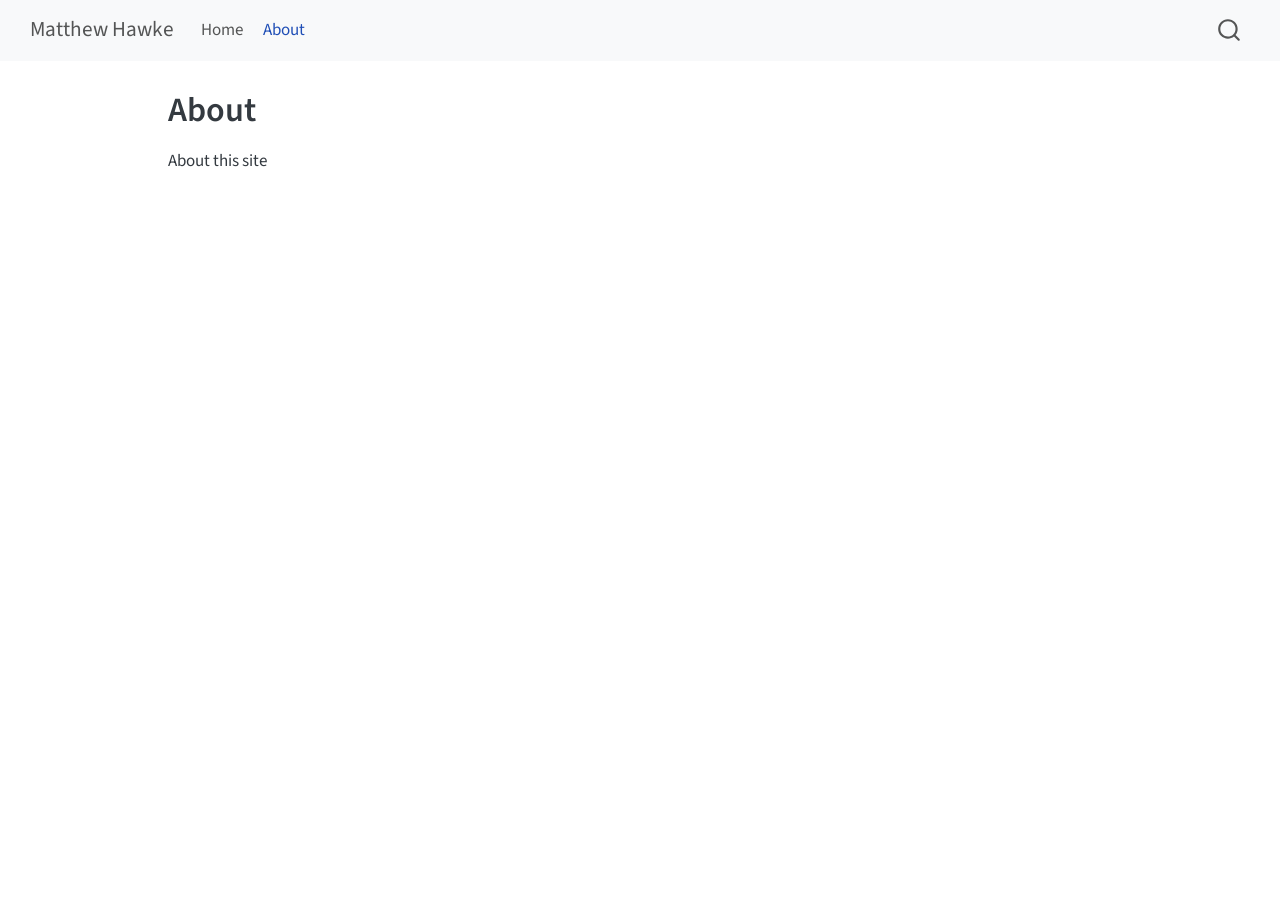
==== about.html @ fee14851 "Built site for gh-pages" ====
<!DOCTYPE html>
<html xmlns="http://www.w3.org/1999/xhtml" lang="en" xml:lang="en"><head>

<meta charset="utf-8">
<meta name="generator" content="quarto-1.6.4">

<meta name="viewport" content="width=device-width, initial-scale=1.0, user-scalable=yes">


<title>About – Matthew Hawke</title>
<style>
code{white-space: pre-wrap;}
span.smallcaps{font-variant: small-caps;}
div.columns{display: flex; gap: min(4vw, 1.5em);}
div.column{flex: auto; overflow-x: auto;}
div.hanging-indent{margin-left: 1.5em; text-indent: -1.5em;}
ul.task-list{list-style: none;}
ul.task-list li input[type="checkbox"] {
  width: 0.8em;
  margin: 0 0.8em 0.2em -1em; /* quarto-specific, see https://github.com/quarto-dev/quarto-cli/issues/4556 */ 
  vertical-align: middle;
}
</style>


<script src="site_libs/quarto-nav/quarto-nav.js"></script>
<script src="site_libs/quarto-nav/headroom.min.js"></script>
<script src="site_libs/clipboard/clipboard.min.js"></script>
<script src="site_libs/quarto-search/autocomplete.umd.js"></script>
<script src="site_libs/quarto-search/fuse.min.js"></script>
<script src="site_libs/quarto-search/quarto-search.js"></script>
<meta name="quarto:offset" content="./">
<script src="site_libs/quarto-html/quarto.js"></script>
<script src="site_libs/quarto-html/popper.min.js"></script>
<script src="site_libs/quarto-html/tippy.umd.min.js"></script>
<script src="site_libs/quarto-html/anchor.min.js"></script>
<link href="site_libs/quarto-html/tippy.css" rel="stylesheet">
<link href="site_libs/quarto-html/quarto-syntax-highlighting.css" rel="stylesheet" id="quarto-text-highlighting-styles">
<script src="site_libs/bootstrap/bootstrap.min.js"></script>
<link href="site_libs/bootstrap/bootstrap-icons.css" rel="stylesheet">
<link href="site_libs/bootstrap/bootstrap.min.css" rel="stylesheet" id="quarto-bootstrap" data-mode="light">
<script id="quarto-search-options" type="application/json">{
  "location": "navbar",
  "copy-button": false,
  "collapse-after": 3,
  "panel-placement": "end",
  "type": "overlay",
  "limit": 50,
  "keyboard-shortcut": [
    "f",
    "/",
    "s"
  ],
  "show-item-context": false,
  "language": {
    "search-no-results-text": "No results",
    "search-matching-documents-text": "matching documents",
    "search-copy-link-title": "Copy link to search",
    "search-hide-matches-text": "Hide additional matches",
    "search-more-match-text": "more match in this document",
    "search-more-matches-text": "more matches in this document",
    "search-clear-button-title": "Clear",
    "search-text-placeholder": "",
    "search-detached-cancel-button-title": "Cancel",
    "search-submit-button-title": "Submit",
    "search-label": "Search"
  }
}</script>


<link rel="stylesheet" href="styles.css">
</head>

<body class="nav-fixed">

<div id="quarto-search-results"></div>
  <header id="quarto-header" class="headroom fixed-top">
    <nav class="navbar navbar-expand-lg " data-bs-theme="dark">
      <div class="navbar-container container-fluid">
      <div class="navbar-brand-container mx-auto">
    <a class="navbar-brand" href="./index.html">
    <span class="navbar-title">Matthew Hawke</span>
    </a>
  </div>
            <div id="quarto-search" class="" title="Search"></div>
          <button class="navbar-toggler" type="button" data-bs-toggle="collapse" data-bs-target="#navbarCollapse" aria-controls="navbarCollapse" role="menu" aria-expanded="false" aria-label="Toggle navigation" onclick="if (window.quartoToggleHeadroom) { window.quartoToggleHeadroom(); }">
  <span class="navbar-toggler-icon"></span>
</button>
          <div class="collapse navbar-collapse" id="navbarCollapse">
            <ul class="navbar-nav navbar-nav-scroll me-auto">
  <li class="nav-item">
    <a class="nav-link" href="./index.html"> 
<span class="menu-text">Home</span></a>
  </li>  
  <li class="nav-item">
    <a class="nav-link active" href="./about.html" aria-current="page"> 
<span class="menu-text">About</span></a>
  </li>  
</ul>
          </div> <!-- /navcollapse -->
            <div class="quarto-navbar-tools">
</div>
      </div> <!-- /container-fluid -->
    </nav>
</header>
<!-- content -->
<div id="quarto-content" class="quarto-container page-columns page-rows-contents page-layout-article page-navbar">
<!-- sidebar -->
<!-- margin-sidebar -->
    <div id="quarto-margin-sidebar" class="sidebar margin-sidebar zindex-bottom">
        
    </div>
<!-- main -->
<main class="content" id="quarto-document-content">

<header id="title-block-header" class="quarto-title-block default">
<div class="quarto-title">
<h1 class="title">About</h1>
</div>



<div class="quarto-title-meta">

    
  
    
  </div>
  


</header>


<p>About this site</p>



</main> <!-- /main -->
<script id="quarto-html-after-body" type="application/javascript">
window.document.addEventListener("DOMContentLoaded", function (event) {
  const toggleBodyColorMode = (bsSheetEl) => {
    const mode = bsSheetEl.getAttribute("data-mode");
    const bodyEl = window.document.querySelector("body");
    if (mode === "dark") {
      bodyEl.classList.add("quarto-dark");
      bodyEl.classList.remove("quarto-light");
    } else {
      bodyEl.classList.add("quarto-light");
      bodyEl.classList.remove("quarto-dark");
    }
  }
  const toggleBodyColorPrimary = () => {
    const bsSheetEl = window.document.querySelector("link#quarto-bootstrap");
    if (bsSheetEl) {
      toggleBodyColorMode(bsSheetEl);
    }
  }
  toggleBodyColorPrimary();  
  const icon = "";
  const anchorJS = new window.AnchorJS();
  anchorJS.options = {
    placement: 'right',
    icon: icon
  };
  anchorJS.add('.anchored');
  const isCodeAnnotation = (el) => {
    for (const clz of el.classList) {
      if (clz.startsWith('code-annotation-')) {                     
        return true;
      }
    }
    return false;
  }
  const onCopySuccess = function(e) {
    // button target
    const button = e.trigger;
    // don't keep focus
    button.blur();
    // flash "checked"
    button.classList.add('code-copy-button-checked');
    var currentTitle = button.getAttribute("title");
    button.setAttribute("title", "Copied!");
    let tooltip;
    if (window.bootstrap) {
      button.setAttribute("data-bs-toggle", "tooltip");
      button.setAttribute("data-bs-placement", "left");
      button.setAttribute("data-bs-title", "Copied!");
      tooltip = new bootstrap.Tooltip(button, 
        { trigger: "manual", 
          customClass: "code-copy-button-tooltip",
          offset: [0, -8]});
      tooltip.show();    
    }
    setTimeout(function() {
      if (tooltip) {
        tooltip.hide();
        button.removeAttribute("data-bs-title");
        button.removeAttribute("data-bs-toggle");
        button.removeAttribute("data-bs-placement");
      }
      button.setAttribute("title", currentTitle);
      button.classList.remove('code-copy-button-checked');
    }, 1000);
    // clear code selection
    e.clearSelection();
  }
  const getTextToCopy = function(trigger) {
      const codeEl = trigger.previousElementSibling.cloneNode(true);
      for (const childEl of codeEl.children) {
        if (isCodeAnnotation(childEl)) {
          childEl.remove();
        }
      }
      return codeEl.innerText;
  }
  const clipboard = new window.ClipboardJS('.code-copy-button:not([data-in-quarto-modal])', {
    text: getTextToCopy
  });
  clipboard.on('success', onCopySuccess);
  if (window.document.getElementById('quarto-embedded-source-code-modal')) {
    // For code content inside modals, clipBoardJS needs to be initialized with a container option
    // TODO: Check when it could be a function (https://github.com/zenorocha/clipboard.js/issues/860)
    const clipboardModal = new window.ClipboardJS('.code-copy-button[data-in-quarto-modal]', {
      text: getTextToCopy,
      container: window.document.getElementById('quarto-embedded-source-code-modal')
    });
    clipboardModal.on('success', onCopySuccess);
  }
    var localhostRegex = new RegExp(/^(?:http|https):\/\/localhost\:?[0-9]*\//);
    var mailtoRegex = new RegExp(/^mailto:/);
      var filterRegex = new RegExp("https:\/\/MatthewHawke\.github\.io\/Website\/");
    var isInternal = (href) => {
        return filterRegex.test(href) || localhostRegex.test(href) || mailtoRegex.test(href);
    }
    // Inspect non-navigation links and adorn them if external
 	var links = window.document.querySelectorAll('a[href]:not(.nav-link):not(.navbar-brand):not(.toc-action):not(.sidebar-link):not(.sidebar-item-toggle):not(.pagination-link):not(.no-external):not([aria-hidden]):not(.dropdown-item):not(.quarto-navigation-tool):not(.about-link)');
    for (var i=0; i<links.length; i++) {
      const link = links[i];
      if (!isInternal(link.href)) {
        // undo the damage that might have been done by quarto-nav.js in the case of
        // links that we want to consider external
        if (link.dataset.originalHref !== undefined) {
          link.href = link.dataset.originalHref;
        }
      }
    }
  function tippyHover(el, contentFn, onTriggerFn, onUntriggerFn) {
    const config = {
      allowHTML: true,
      maxWidth: 500,
      delay: 100,
      arrow: false,
      appendTo: function(el) {
          return el.parentElement;
      },
      interactive: true,
      interactiveBorder: 10,
      theme: 'quarto',
      placement: 'bottom-start',
    };
    if (contentFn) {
      config.content = contentFn;
    }
    if (onTriggerFn) {
      config.onTrigger = onTriggerFn;
    }
    if (onUntriggerFn) {
      config.onUntrigger = onUntriggerFn;
    }
    window.tippy(el, config); 
  }
  const noterefs = window.document.querySelectorAll('a[role="doc-noteref"]');
  for (var i=0; i<noterefs.length; i++) {
    const ref = noterefs[i];
    tippyHover(ref, function() {
      // use id or data attribute instead here
      let href = ref.getAttribute('data-footnote-href') || ref.getAttribute('href');
      try { href = new URL(href).hash; } catch {}
      const id = href.replace(/^#\/?/, "");
      const note = window.document.getElementById(id);
      if (note) {
        return note.innerHTML;
      } else {
        return "";
      }
    });
  }
  const xrefs = window.document.querySelectorAll('a.quarto-xref');
  const processXRef = (id, note) => {
    // Strip column container classes
    const stripColumnClz = (el) => {
      el.classList.remove("page-full", "page-columns");
      if (el.children) {
        for (const child of el.children) {
          stripColumnClz(child);
        }
      }
    }
    stripColumnClz(note)
    if (id === null || id.startsWith('sec-')) {
      // Special case sections, only their first couple elements
      const container = document.createElement("div");
      if (note.children && note.children.length > 2) {
        container.appendChild(note.children[0].cloneNode(true));
        for (let i = 1; i < note.children.length; i++) {
          const child = note.children[i];
          if (child.tagName === "P" && child.innerText === "") {
            continue;
          } else {
            container.appendChild(child.cloneNode(true));
            break;
          }
        }
        if (window.Quarto?.typesetMath) {
          window.Quarto.typesetMath(container);
        }
        return container.innerHTML
      } else {
        if (window.Quarto?.typesetMath) {
          window.Quarto.typesetMath(note);
        }
        return note.innerHTML;
      }
    } else {
      // Remove any anchor links if they are present
      const anchorLink = note.querySelector('a.anchorjs-link');
      if (anchorLink) {
        anchorLink.remove();
      }
      if (window.Quarto?.typesetMath) {
        window.Quarto.typesetMath(note);
      }
      // TODO in 1.5, we should make sure this works without a callout special case
      if (note.classList.contains("callout")) {
        return note.outerHTML;
      } else {
        return note.innerHTML;
      }
    }
  }
  for (var i=0; i<xrefs.length; i++) {
    const xref = xrefs[i];
    tippyHover(xref, undefined, function(instance) {
      instance.disable();
      let url = xref.getAttribute('href');
      let hash = undefined; 
      if (url.startsWith('#')) {
        hash = url;
      } else {
        try { hash = new URL(url).hash; } catch {}
      }
      if (hash) {
        const id = hash.replace(/^#\/?/, "");
        const note = window.document.getElementById(id);
        if (note !== null) {
          try {
            const html = processXRef(id, note.cloneNode(true));
            instance.setContent(html);
          } finally {
            instance.enable();
            instance.show();
          }
        } else {
          // See if we can fetch this
          fetch(url.split('#')[0])
          .then(res => res.text())
          .then(html => {
            const parser = new DOMParser();
            const htmlDoc = parser.parseFromString(html, "text/html");
            const note = htmlDoc.getElementById(id);
            if (note !== null) {
              const html = processXRef(id, note);
              instance.setContent(html);
            } 
          }).finally(() => {
            instance.enable();
            instance.show();
          });
        }
      } else {
        // See if we can fetch a full url (with no hash to target)
        // This is a special case and we should probably do some content thinning / targeting
        fetch(url)
        .then(res => res.text())
        .then(html => {
          const parser = new DOMParser();
          const htmlDoc = parser.parseFromString(html, "text/html");
          const note = htmlDoc.querySelector('main.content');
          if (note !== null) {
            // This should only happen for chapter cross references
            // (since there is no id in the URL)
            // remove the first header
            if (note.children.length > 0 && note.children[0].tagName === "HEADER") {
              note.children[0].remove();
            }
            const html = processXRef(null, note);
            instance.setContent(html);
          } 
        }).finally(() => {
          instance.enable();
          instance.show();
        });
      }
    }, function(instance) {
    });
  }
      let selectedAnnoteEl;
      const selectorForAnnotation = ( cell, annotation) => {
        let cellAttr = 'data-code-cell="' + cell + '"';
        let lineAttr = 'data-code-annotation="' +  annotation + '"';
        const selector = 'span[' + cellAttr + '][' + lineAttr + ']';
        return selector;
      }
      const selectCodeLines = (annoteEl) => {
        const doc = window.document;
        const targetCell = annoteEl.getAttribute("data-target-cell");
        const targetAnnotation = annoteEl.getAttribute("data-target-annotation");
        const annoteSpan = window.document.querySelector(selectorForAnnotation(targetCell, targetAnnotation));
        const lines = annoteSpan.getAttribute("data-code-lines").split(",");
        const lineIds = lines.map((line) => {
          return targetCell + "-" + line;
        })
        let top = null;
        let height = null;
        let parent = null;
        if (lineIds.length > 0) {
            //compute the position of the single el (top and bottom and make a div)
            const el = window.document.getElementById(lineIds[0]);
            top = el.offsetTop;
            height = el.offsetHeight;
            parent = el.parentElement.parentElement;
          if (lineIds.length > 1) {
            const lastEl = window.document.getElementById(lineIds[lineIds.length - 1]);
            const bottom = lastEl.offsetTop + lastEl.offsetHeight;
            height = bottom - top;
          }
          if (top !== null && height !== null && parent !== null) {
            // cook up a div (if necessary) and position it 
            let div = window.document.getElementById("code-annotation-line-highlight");
            if (div === null) {
              div = window.document.createElement("div");
              div.setAttribute("id", "code-annotation-line-highlight");
              div.style.position = 'absolute';
              parent.appendChild(div);
            }
            div.style.top = top - 2 + "px";
            div.style.height = height + 4 + "px";
            div.style.left = 0;
            let gutterDiv = window.document.getElementById("code-annotation-line-highlight-gutter");
            if (gutterDiv === null) {
              gutterDiv = window.document.createElement("div");
              gutterDiv.setAttribute("id", "code-annotation-line-highlight-gutter");
              gutterDiv.style.position = 'absolute';
              const codeCell = window.document.getElementById(targetCell);
              const gutter = codeCell.querySelector('.code-annotation-gutter');
              gutter.appendChild(gutterDiv);
            }
            gutterDiv.style.top = top - 2 + "px";
            gutterDiv.style.height = height + 4 + "px";
          }
          selectedAnnoteEl = annoteEl;
        }
      };
      const unselectCodeLines = () => {
        const elementsIds = ["code-annotation-line-highlight", "code-annotation-line-highlight-gutter"];
        elementsIds.forEach((elId) => {
          const div = window.document.getElementById(elId);
          if (div) {
            div.remove();
          }
        });
        selectedAnnoteEl = undefined;
      };
        // Handle positioning of the toggle
    window.addEventListener(
      "resize",
      throttle(() => {
        elRect = undefined;
        if (selectedAnnoteEl) {
          selectCodeLines(selectedAnnoteEl);
        }
      }, 10)
    );
    function throttle(fn, ms) {
    let throttle = false;
    let timer;
      return (...args) => {
        if(!throttle) { // first call gets through
            fn.apply(this, args);
            throttle = true;
        } else { // all the others get throttled
            if(timer) clearTimeout(timer); // cancel #2
            timer = setTimeout(() => {
              fn.apply(this, args);
              timer = throttle = false;
            }, ms);
        }
      };
    }
      // Attach click handler to the DT
      const annoteDls = window.document.querySelectorAll('dt[data-target-cell]');
      for (const annoteDlNode of annoteDls) {
        annoteDlNode.addEventListener('click', (event) => {
          const clickedEl = event.target;
          if (clickedEl !== selectedAnnoteEl) {
            unselectCodeLines();
            const activeEl = window.document.querySelector('dt[data-target-cell].code-annotation-active');
            if (activeEl) {
              activeEl.classList.remove('code-annotation-active');
            }
            selectCodeLines(clickedEl);
            clickedEl.classList.add('code-annotation-active');
          } else {
            // Unselect the line
            unselectCodeLines();
            clickedEl.classList.remove('code-annotation-active');
          }
        });
      }
  const findCites = (el) => {
    const parentEl = el.parentElement;
    if (parentEl) {
      const cites = parentEl.dataset.cites;
      if (cites) {
        return {
          el,
          cites: cites.split(' ')
        };
      } else {
        return findCites(el.parentElement)
      }
    } else {
      return undefined;
    }
  };
  var bibliorefs = window.document.querySelectorAll('a[role="doc-biblioref"]');
  for (var i=0; i<bibliorefs.length; i++) {
    const ref = bibliorefs[i];
    const citeInfo = findCites(ref);
    if (citeInfo) {
      tippyHover(citeInfo.el, function() {
        var popup = window.document.createElement('div');
        citeInfo.cites.forEach(function(cite) {
          var citeDiv = window.document.createElement('div');
          citeDiv.classList.add('hanging-indent');
          citeDiv.classList.add('csl-entry');
          var biblioDiv = window.document.getElementById('ref-' + cite);
          if (biblioDiv) {
            citeDiv.innerHTML = biblioDiv.innerHTML;
          }
          popup.appendChild(citeDiv);
        });
        return popup.innerHTML;
      });
    }
  }
});
</script>
</div> <!-- /content -->




</body></html>
---- site_libs/quarto-html/tippy.css ----
.tippy-box[data-animation=fade][data-state=hidden]{opacity:0}[data-tippy-root]{max-width:calc(100vw - 10px)}.tippy-box{position:relative;background-color:#333;color:#fff;border-radius:4px;font-size:14px;line-height:1.4;white-space:normal;outline:0;transition-property:transform,visibility,opacity}.tippy-box[data-placement^=top]>.tippy-arrow{bottom:0}.tippy-box[data-placement^=top]>.tippy-arrow:before{bottom:-7px;left:0;border-width:8px 8px 0;border-top-color:initial;transform-origin:center top}.tippy-box[data-placement^=bottom]>.tippy-arrow{top:0}.tippy-box[data-placement^=bottom]>.tippy-arrow:before{top:-7px;left:0;border-width:0 8px 8px;border-bottom-color:initial;transform-origin:center bottom}.tippy-box[data-placement^=left]>.tippy-arrow{right:0}.tippy-box[data-placement^=left]>.tippy-arrow:before{border-width:8px 0 8px 8px;border-left-color:initial;right:-7px;transform-origin:center left}.tippy-box[data-placement^=right]>.tippy-arrow{left:0}.tippy-box[data-placement^=right]>.tippy-arrow:before{left:-7px;border-width:8px 8px 8px 0;border-right-color:initial;transform-origin:center right}.tippy-box[data-inertia][data-state=visible]{transition-timing-function:cubic-bezier(.54,1.5,.38,1.11)}.tippy-arrow{width:16px;height:16px;color:#333}.tippy-arrow:before{content:"";position:absolute;border-color:transparent;border-style:solid}.tippy-content{position:relative;padding:5px 9px;z-index:1}
---- site_libs/quarto-html/quarto-syntax-highlighting.css ----
/* quarto syntax highlight colors */
:root {
  --quarto-hl-ot-color: #003B4F;
  --quarto-hl-at-color: #657422;
  --quarto-hl-ss-color: #20794D;
  --quarto-hl-an-color: #5E5E5E;
  --quarto-hl-fu-color: #4758AB;
  --quarto-hl-st-color: #20794D;
  --quarto-hl-cf-color: #003B4F;
  --quarto-hl-op-color: #5E5E5E;
  --quarto-hl-er-color: #AD0000;
  --quarto-hl-bn-color: #AD0000;
  --quarto-hl-al-color: #AD0000;
  --quarto-hl-va-color: #111111;
  --quarto-hl-bu-color: inherit;
  --quarto-hl-ex-color: inherit;
  --quarto-hl-pp-color: #AD0000;
  --quarto-hl-in-color: #5E5E5E;
  --quarto-hl-vs-color: #20794D;
  --quarto-hl-wa-color: #5E5E5E;
  --quarto-hl-do-color: #5E5E5E;
  --quarto-hl-im-color: #00769E;
  --quarto-hl-ch-color: #20794D;
  --quarto-hl-dt-color: #AD0000;
  --quarto-hl-fl-color: #AD0000;
  --quarto-hl-co-color: #5E5E5E;
  --quarto-hl-cv-color: #5E5E5E;
  --quarto-hl-cn-color: #8f5902;
  --quarto-hl-sc-color: #5E5E5E;
  --quarto-hl-dv-color: #AD0000;
  --quarto-hl-kw-color: #003B4F;
}

/* other quarto variables */
:root {
  --quarto-font-monospace: SFMono-Regular, Menlo, Monaco, Consolas, "Liberation Mono", "Courier New", monospace;
}

pre > code.sourceCode > span {
  color: #003B4F;
}

code span {
  color: #003B4F;
}

code.sourceCode > span {
  color: #003B4F;
}

div.sourceCode,
div.sourceCode pre.sourceCode {
  color: #003B4F;
}

code span.ot {
  color: #003B4F;
  font-style: inherit;
}

code span.at {
  color: #657422;
  font-style: inherit;
}

code span.ss {
  color: #20794D;
  font-style: inherit;
}

code span.an {
  color: #5E5E5E;
  font-style: inherit;
}

code span.fu {
  color: #4758AB;
  font-style: inherit;
}

code span.st {
  color: #20794D;
  font-style: inherit;
}

code span.cf {
  color: #003B4F;
  font-weight: bold;
  font-style: inherit;
}

code span.op {
  color: #5E5E5E;
  font-style: inherit;
}

code span.er {
  color: #AD0000;
  font-style: inherit;
}

code span.bn {
  color: #AD0000;
  font-style: inherit;
}

code span.al {
  color: #AD0000;
  font-style: inherit;
}

code span.va {
  color: #111111;
  font-style: inherit;
}

code span.bu {
  font-style: inherit;
}

code span.ex {
  font-style: inherit;
}

code span.pp {
  color: #AD0000;
  font-style: inherit;
}

code span.in {
  color: #5E5E5E;
  font-style: inherit;
}

code span.vs {
  color: #20794D;
  font-style: inherit;
}

code span.wa {
  color: #5E5E5E;
  font-style: italic;
}

code span.do {
  color: #5E5E5E;
  font-style: italic;
}

code span.im {
  color: #00769E;
  font-style: inherit;
}

code span.ch {
  color: #20794D;
  font-style: inherit;
}

code span.dt {
  color: #AD0000;
  font-style: inherit;
}

code span.fl {
  color: #AD0000;
  font-style: inherit;
}

code span.co {
  color: #5E5E5E;
  font-style: inherit;
}

code span.cv {
  color: #5E5E5E;
  font-style: italic;
}

code span.cn {
  color: #8f5902;
  font-style: inherit;
}

code span.sc {
  color: #5E5E5E;
  font-style: inherit;
}

code span.dv {
  color: #AD0000;
  font-style: inherit;
}

code span.kw {
  color: #003B4F;
  font-weight: bold;
  font-style: inherit;
}

.prevent-inlining {
  content: "</";
}

/*# sourceMappingURL=debc5d5d77c3f9108843748ff7464032.css.map */
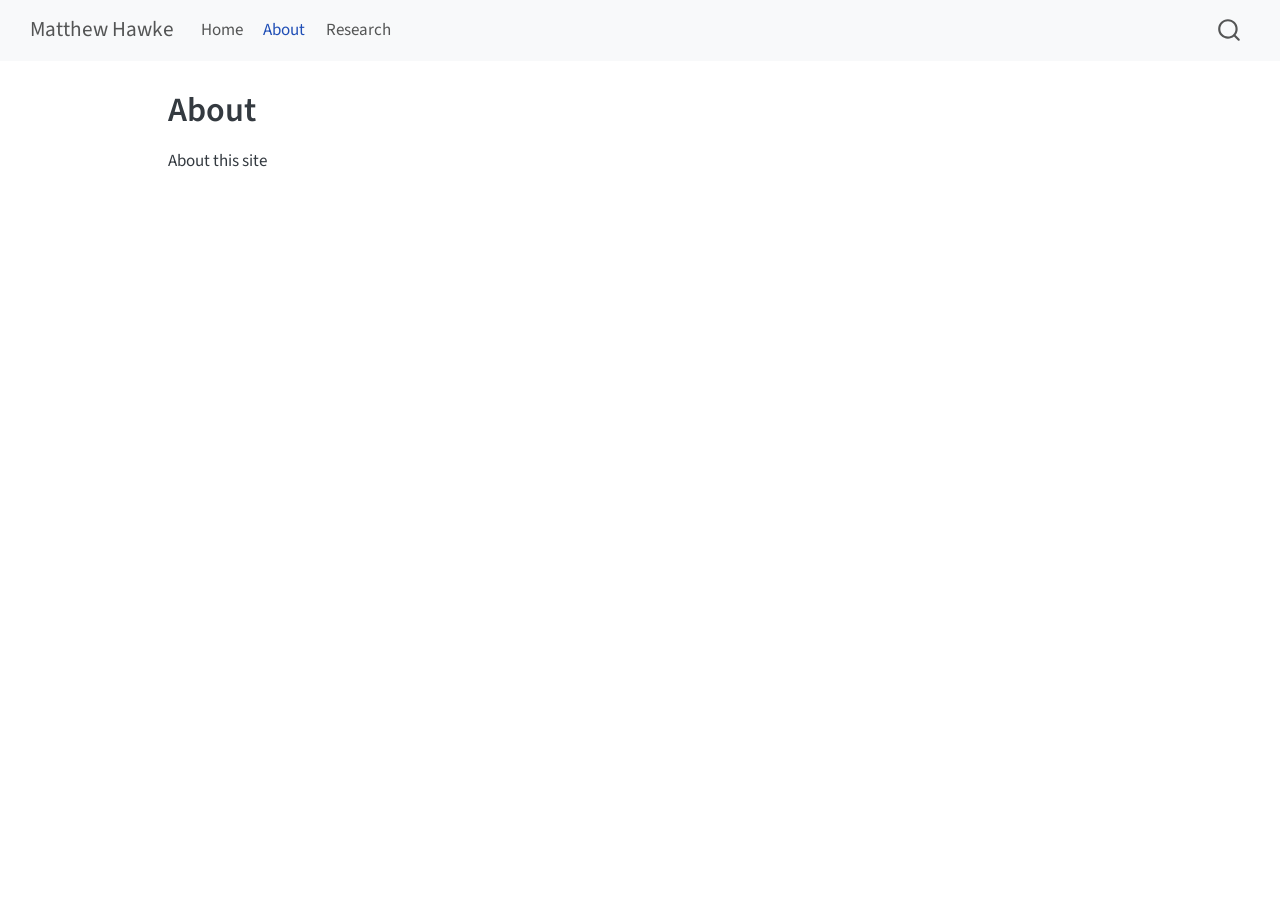
==== commit 7b6ed196: "Built site for gh-pages" ====
--- a/about.html
+++ b/about.html
@@ -96,6 +96,10 @@
     <a class="nav-link active" href="./about.html" aria-current="page"> 
 <span class="menu-text">About</span></a>
   </li>  
+  <li class="nav-item">
+    <a class="nav-link" href="./research.html"> 
+<span class="menu-text">Research</span></a>
+  </li>  
 </ul>
           </div> <!-- /navcollapse -->
             <div class="quarto-navbar-tools">
@@ -229,7 +233,7 @@
   }
     var localhostRegex = new RegExp(/^(?:http|https):\/\/localhost\:?[0-9]*\//);
     var mailtoRegex = new RegExp(/^mailto:/);
-      var filterRegex = new RegExp("https:\/\/MatthewHawke\.github\.io\/Website\/");
+      var filterRegex = new RegExp("https:\/\/matthewhawke\.com");
     var isInternal = (href) => {
         return filterRegex.test(href) || localhostRegex.test(href) || mailtoRegex.test(href);
     }
